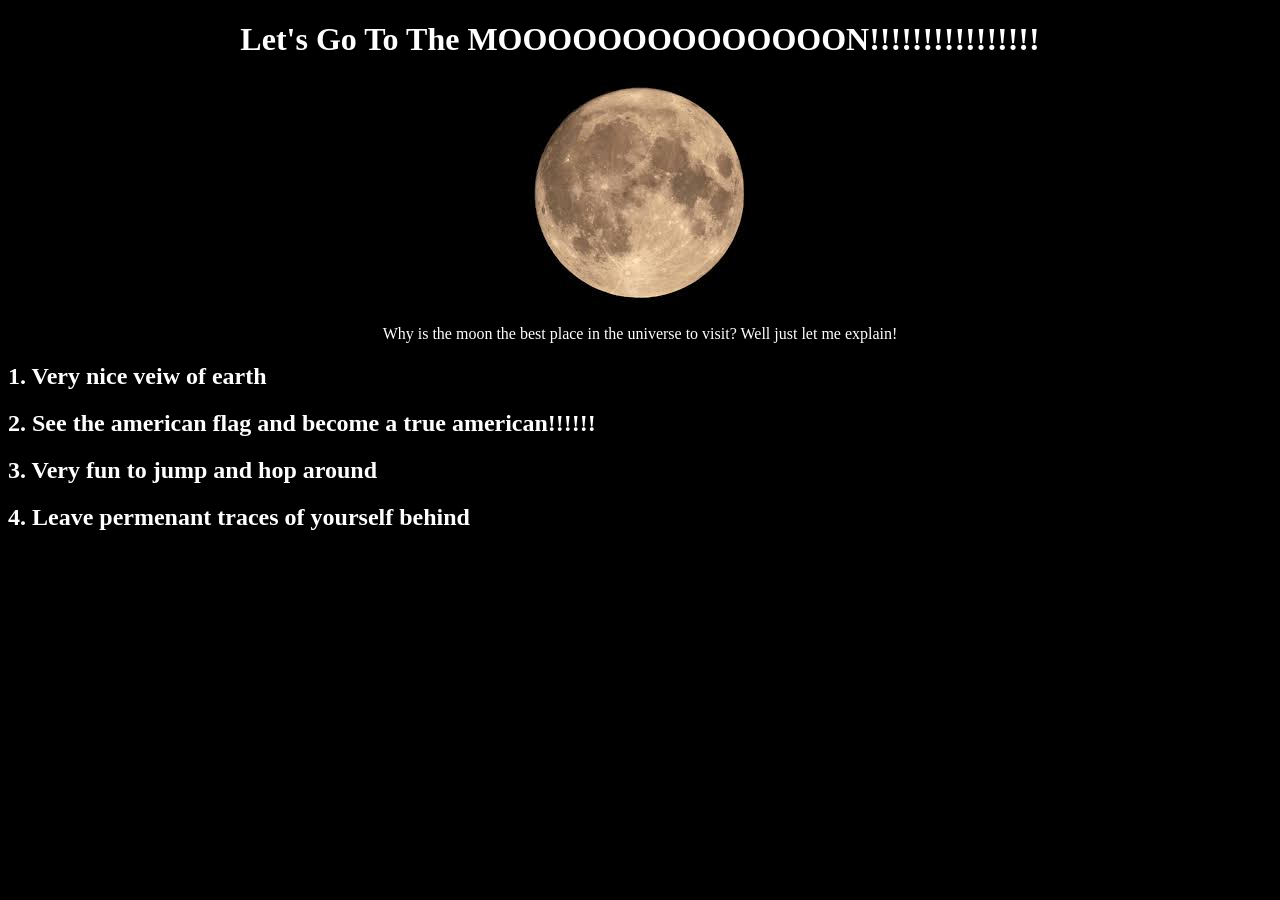
==== Dream_Destination/index.html @ f70436b2 "Add files via upload" ====
<!DOCTYPE html>
<html lang="en">
<head>
    <meta charset="UTF-8">
    <meta name="viewport" content="width=device-width, initial-scale=1.0">
    <title>Document</title>
    <link rel="stylesheet" href="style.css">
</head>
<body>
    <h1>Let's Go To The MOOOOOOOOOOOOOON!!!!!!!!!!!!!!!!</h1>
    <div class = "imge">
    <img src="moon.jpg" alt="moon">
    <p>Why is the moon the best place in the universe to visit? Well just let me explain!</p>
    </div>
    <h2>1. Very nice veiw of earth</h2>
    <h2>2. See the american flag and become a true american!!!!!!</h2>
    <h2>3. Very fun to jump and hop around</h2>
    <h2>4. Leave permenant traces of yourself behind</h2>
</body>
</html>
---- Dream_Destination/style.css ----
body{
    color : white;
    background-color: black;
}
h1{
    text-align: center;

}
.imge{
    text-align: center;
}
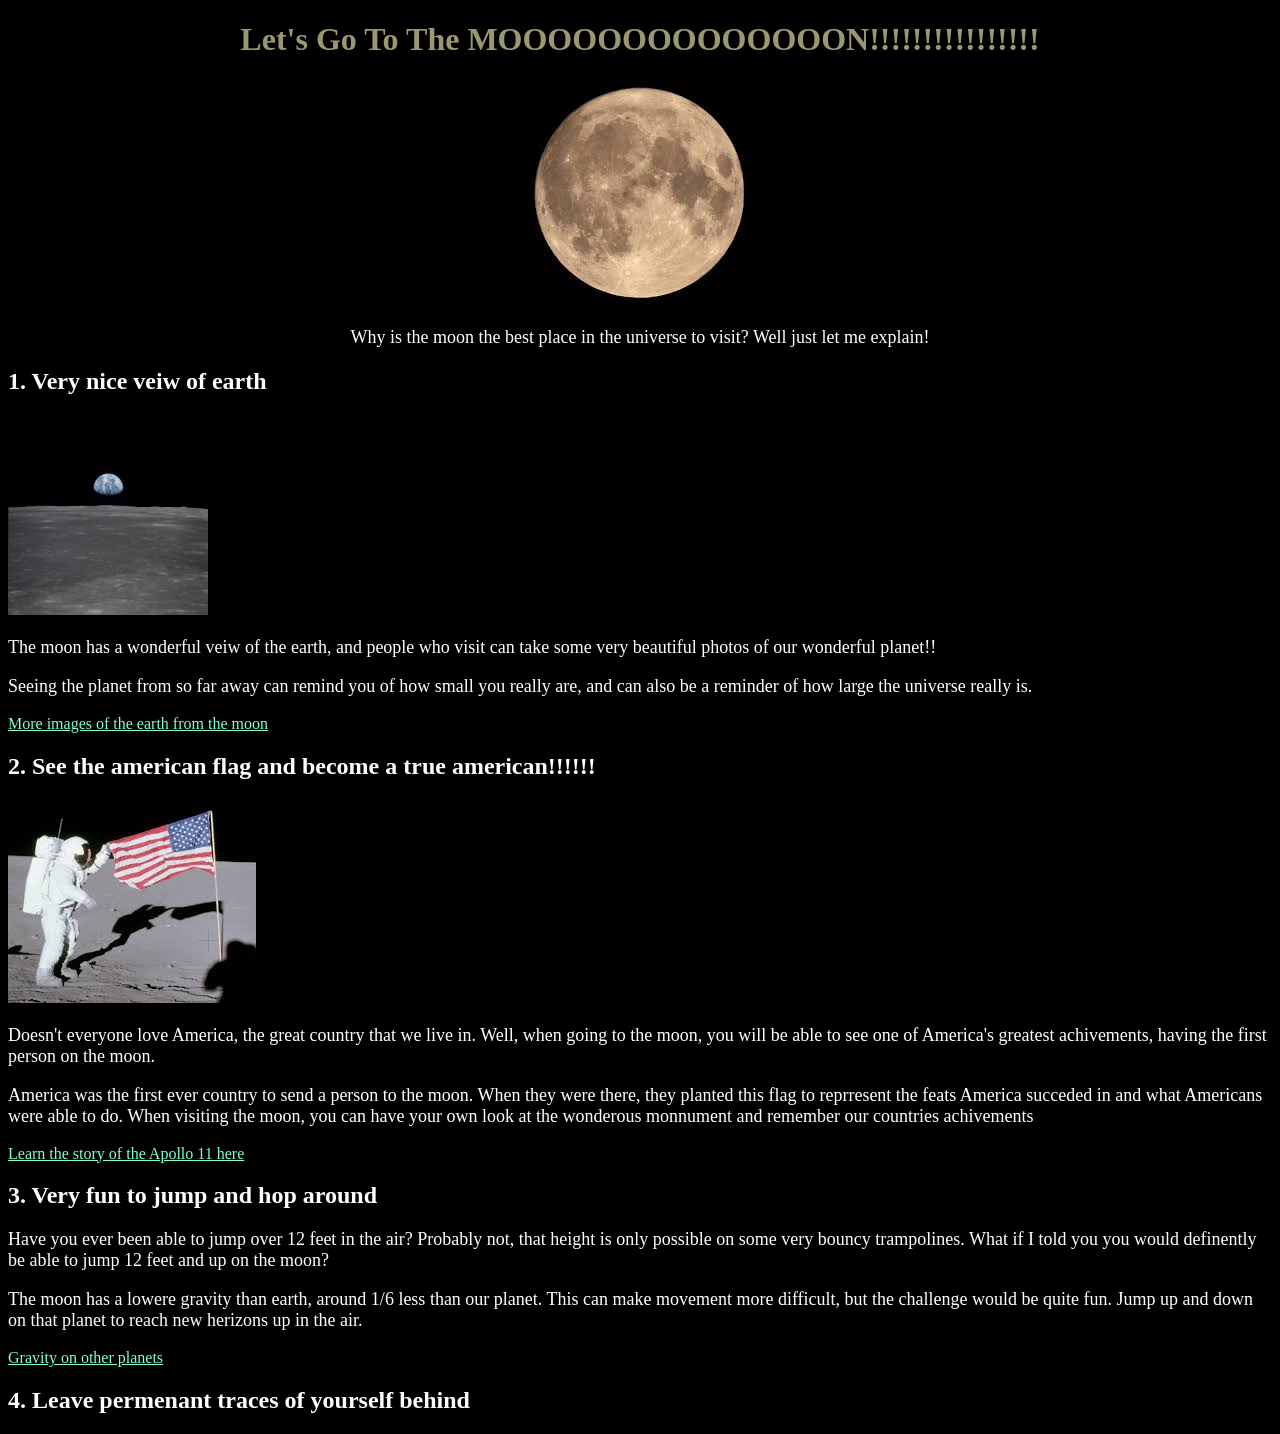
==== commit c908ba75: "Add files via upload" ====
--- a/Dream_Destination/index.html
+++ b/Dream_Destination/index.html
@@ -1,3 +1,7 @@
+<!--Shreeya Sudharsan
+Dream Destination Project
+March 10 2026
+Extra - putting parts of code into div classes to independently alter them.-->
 <!DOCTYPE html>
 <html lang="en">
 <head>
@@ -13,8 +17,20 @@
     <p>Why is the moon the best place in the universe to visit? Well just let me explain!</p>
     </div>
     <h2>1. Very nice veiw of earth</h2>
+    <img src="earth_from_moon.jpg" alt="earth" width="200">
+    <p>The moon has a wonderful veiw of the earth, and people who visit can take some very beautiful photos of our wonderful planet!!</p>
+    <p>Seeing the planet from so far away can remind you of how small you really are, and can also be a reminder of how large the universe really is. </p>
+    <a href="https://science.nasa.gov/resource/apollo-11-mission-image-view-of-moon-limb-with-earth-on-the-horizon/">More images of the earth from the moon</a>
     <h2>2. See the american flag and become a true american!!!!!!</h2>
+    <img src="man_on_the_moon.jpg" alt="american">
+    <p>Doesn't everyone love America, the great country that we live in. Well, when going to the moon, you will be able to see one of America's greatest achivements, having the first person on the moon. </p>
+    <p>America was the first ever country to send a person to the moon. When they were there, they planted this flag to reprresent the feats America succeded in and what Americans were able to do. When visiting the moon, you can have your own look at the wonderous monnument and remember our countries achivements</p>
+    <a href="https://www.nasa.gov/mission/apollo-11/">Learn the story of the Apollo 11 here</a>
     <h2>3. Very fun to jump and hop around</h2>
+    <p>Have you ever been able to jump over 12 feet in the air? Probably not, that height is only possible on some very bouncy trampolines. What if I told you you would definently be able to jump 12 feet and up on the moon?</p>
+    <p>The moon has a lowere gravity than earth, around 1/6 less than our planet. This can make movement more difficult, but the challenge would be quite fun. Jump up and down on that planet to reach new herizons up in the air.</p>
+    <a href="https://www.weforum.org/stories/2021/08/visualizing-gravitational-pull-planets-solar-system/">Gravity on other planets</a>
     <h2>4. Leave permenant traces of yourself behind</h2>
+    
 </body>
 </html>
--- a/Dream_Destination/style.css
+++ b/Dream_Destination/style.css
@@ -4,8 +4,21 @@
 }
 h1{
     text-align: center;
+    font-family:Impact;
+    color:rgb(153, 152, 112);
+
 
 }
 .imge{
     text-align: center;
+}
+p{
+    font-size:large;
+}
+a{
+    color:aquamarine;
+}
+a:hover{
+    color: rgb(250, 10, 198);
+
 }
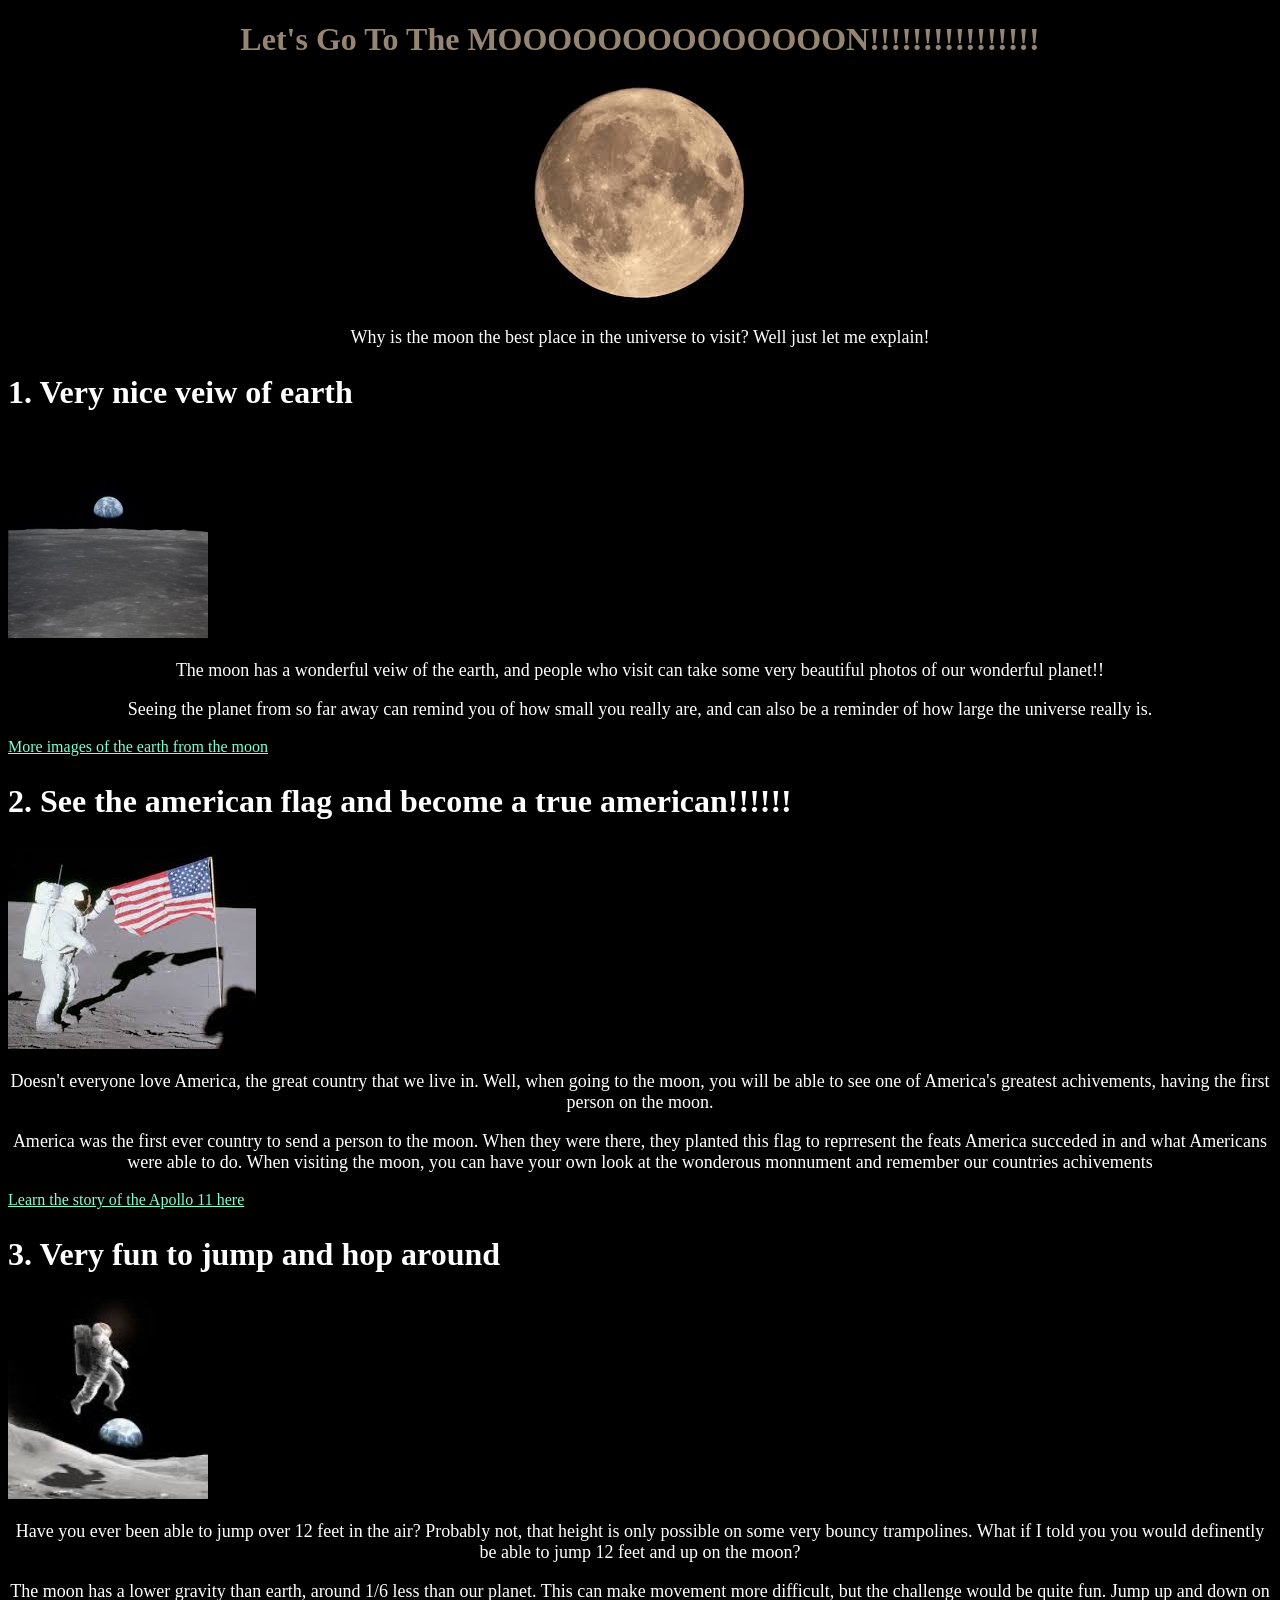
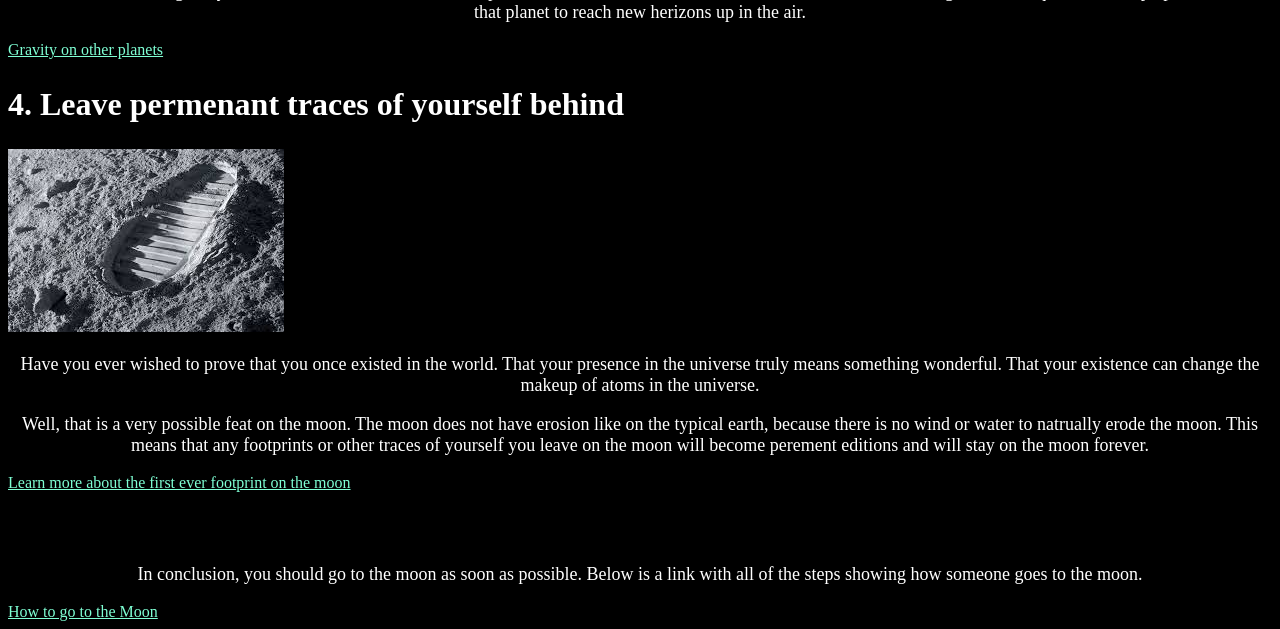
==== commit 53459256: "Add files via upload" ====
--- a/Dream_Destination/index.html
+++ b/Dream_Destination/index.html
@@ -7,30 +7,44 @@
 <head>
     <meta charset="UTF-8">
     <meta name="viewport" content="width=device-width, initial-scale=1.0">
-    <title>Document</title>
+    <title>Go To The MOOOON</title>
     <link rel="stylesheet" href="style.css">
 </head>
 <body>
     <h1>Let's Go To The MOOOOOOOOOOOOOON!!!!!!!!!!!!!!!!</h1>
+    <!--Location of extra (Div)-->
     <div class = "imge">
     <img src="moon.jpg" alt="moon">
     <p>Why is the moon the best place in the universe to visit? Well just let me explain!</p>
     </div>
+    <!--Reason 1-->
     <h2>1. Very nice veiw of earth</h2>
     <img src="earth_from_moon.jpg" alt="earth" width="200">
     <p>The moon has a wonderful veiw of the earth, and people who visit can take some very beautiful photos of our wonderful planet!!</p>
     <p>Seeing the planet from so far away can remind you of how small you really are, and can also be a reminder of how large the universe really is. </p>
     <a href="https://science.nasa.gov/resource/apollo-11-mission-image-view-of-moon-limb-with-earth-on-the-horizon/">More images of the earth from the moon</a>
+    <!--Reason 2-->
     <h2>2. See the american flag and become a true american!!!!!!</h2>
     <img src="man_on_the_moon.jpg" alt="american">
     <p>Doesn't everyone love America, the great country that we live in. Well, when going to the moon, you will be able to see one of America's greatest achivements, having the first person on the moon. </p>
     <p>America was the first ever country to send a person to the moon. When they were there, they planted this flag to reprresent the feats America succeded in and what Americans were able to do. When visiting the moon, you can have your own look at the wonderous monnument and remember our countries achivements</p>
     <a href="https://www.nasa.gov/mission/apollo-11/">Learn the story of the Apollo 11 here</a>
+    <!--Reason 3-->
     <h2>3. Very fun to jump and hop around</h2>
+    <img src="jumping_on_moon.jpg" alt="jumpMan" width="200">
     <p>Have you ever been able to jump over 12 feet in the air? Probably not, that height is only possible on some very bouncy trampolines. What if I told you you would definently be able to jump 12 feet and up on the moon?</p>
-    <p>The moon has a lowere gravity than earth, around 1/6 less than our planet. This can make movement more difficult, but the challenge would be quite fun. Jump up and down on that planet to reach new herizons up in the air.</p>
+    <p>The moon has a lower gravity than earth, around 1/6 less than our planet. This can make movement more difficult, but the challenge would be quite fun. Jump up and down on that planet to reach new herizons up in the air.</p>
     <a href="https://www.weforum.org/stories/2021/08/visualizing-gravitational-pull-planets-solar-system/">Gravity on other planets</a>
+    <!--Reason 4-->
     <h2>4. Leave permenant traces of yourself behind</h2>
-    
+    <img src="footprint.jpg" alt="foot">
+    <p>Have you ever wished to prove that you once existed in the world. That your presence in the universe truly means something wonderful. That your existence can change the makeup of atoms in the universe.</p>
+    <p>Well, that is a very possible feat on the moon. The moon does not have erosion like on the typical earth, because there is no wind or water to natrually erode the moon. This means that any footprints or other traces of yourself you leave on the moon will become perement editions and will stay on the moon forever.</p>
+    <a href="https://earthsky.org/space/this-date-in-science-first-human-footsteps-on-the-moon/">Learn more about the first ever footprint on the moon</a>
+    <br>
+    <br><br><br>
+    <!--Conclusion-->
+    <p>In conclusion, you should go to the moon as soon as possible. Below is a link with all of the steps showing how someone goes to the moon.</p>
+    <a href="https://www.wikihow.com/Go-to-the-Moon">How to go to the Moon</a>
 </body>
 </html>
--- a/Dream_Destination/style.css
+++ b/Dream_Destination/style.css
@@ -5,7 +5,7 @@
 h1{
     text-align: center;
     font-family:Impact;
-    color:rgb(153, 152, 112);
+    color:rgb(150, 133, 114);
 
 
 }
@@ -14,11 +14,18 @@
 }
 p{
     font-size:large;
+    text-align: center;
 }
+h2{
+    font-family:Georgia;
+    font-size:xx-large;
+}
+/*links*/
 a{
     color:aquamarine;
 }
 a:hover{
     color: rgb(250, 10, 198);
 
-}+}
+
